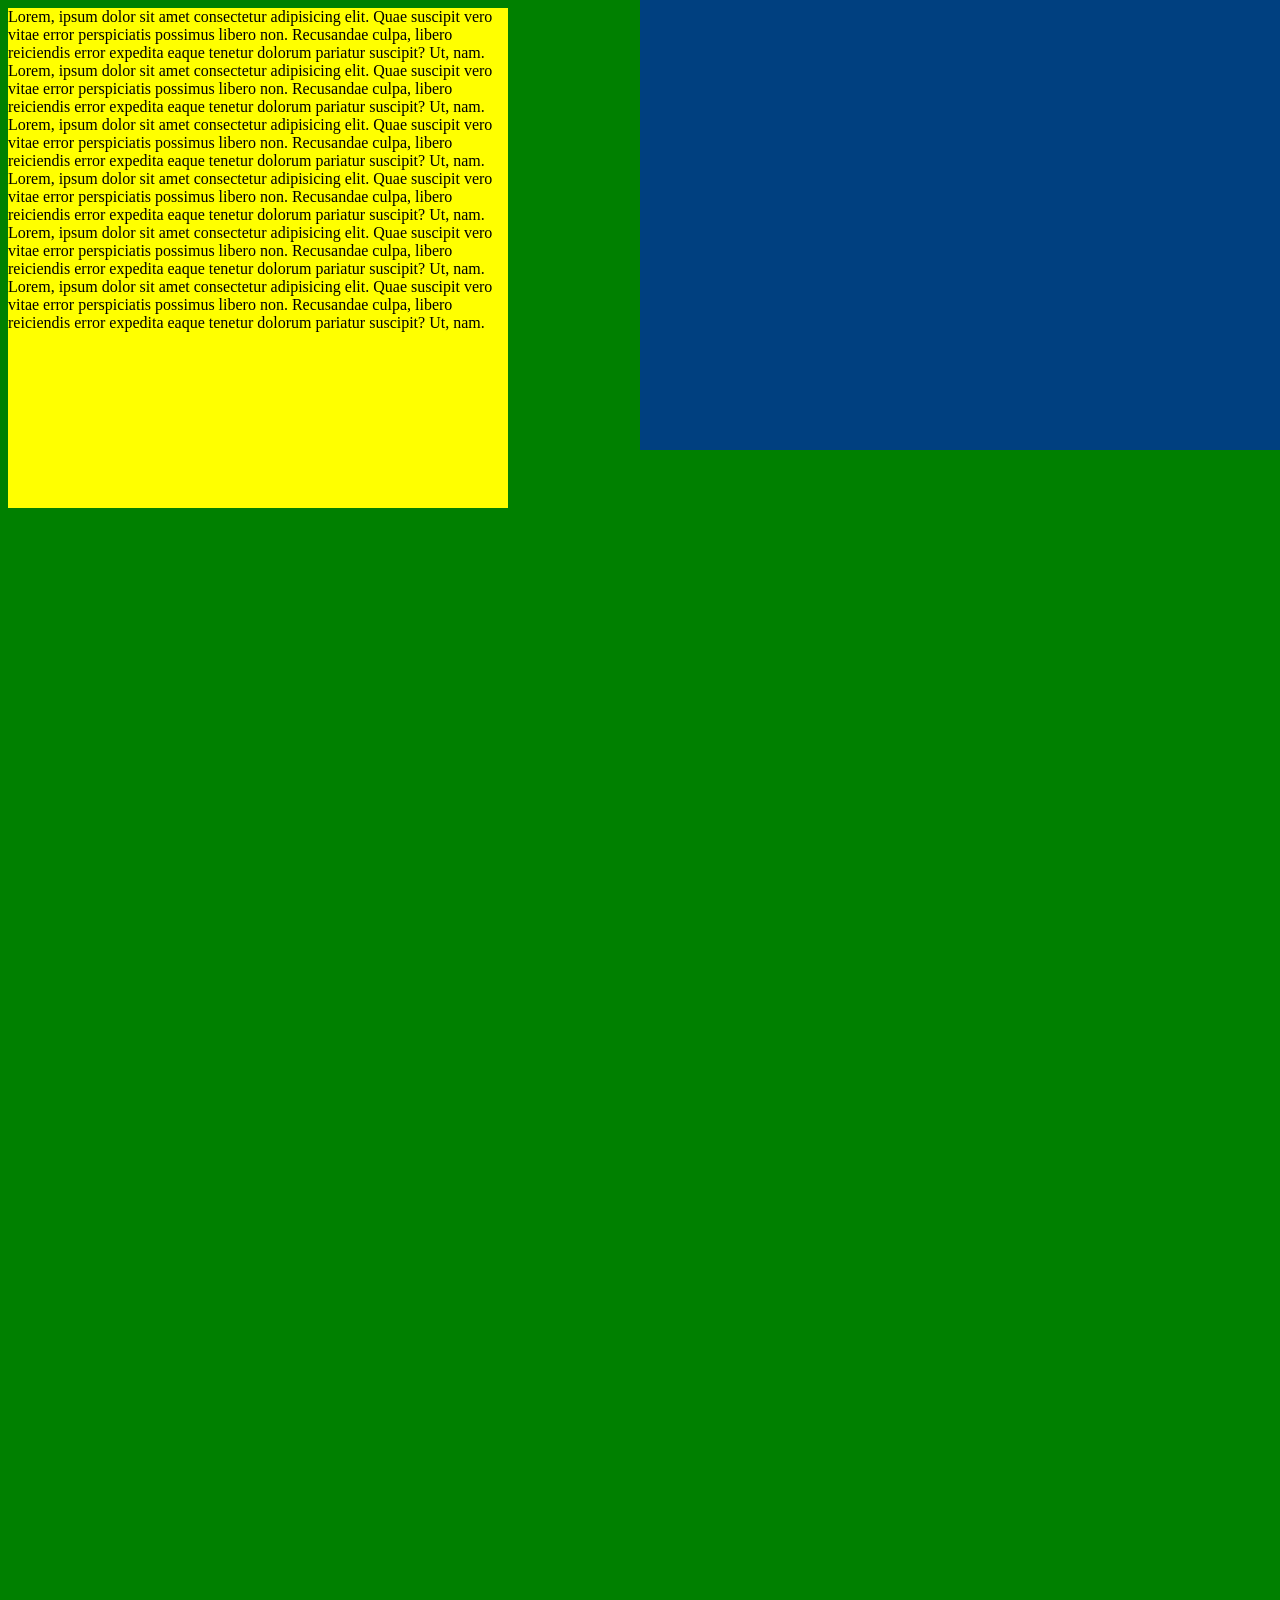
==== index4.html @ 5dba4572 "Multiple" ====
<!DOCTYPE html>
<html lang="en">
<head>
    <meta charset="UTF-8">
    <meta name="viewport" content="width=device-width, initial-scale=1.0">
    <title>Document</title>
    <link rel="stylesheet" href="style4.css">
</head>
<body>
    <section>
        Lorem, ipsum dolor sit amet consectetur adipisicing elit. Quae suscipit vero vitae error perspiciatis possimus libero non. Recusandae culpa, libero reiciendis error expedita eaque tenetur dolorum pariatur suscipit? Ut, nam.
        Lorem, ipsum dolor sit amet consectetur adipisicing elit. Quae suscipit vero vitae error perspiciatis possimus libero non. Recusandae culpa, libero reiciendis error expedita eaque tenetur dolorum pariatur suscipit? Ut, nam.
        Lorem, ipsum dolor sit amet consectetur adipisicing elit. Quae suscipit vero vitae error perspiciatis possimus libero non. Recusandae culpa, libero reiciendis error expedita eaque tenetur dolorum pariatur suscipit? Ut, nam.
        Lorem, ipsum dolor sit amet consectetur adipisicing elit. Quae suscipit vero vitae error perspiciatis possimus libero non. Recusandae culpa, libero reiciendis error expedita eaque tenetur dolorum pariatur suscipit? Ut, nam.
        Lorem, ipsum dolor sit amet consectetur adipisicing elit. Quae suscipit vero vitae error perspiciatis possimus libero non. Recusandae culpa, libero reiciendis error expedita eaque tenetur dolorum pariatur suscipit? Ut, nam.
        Lorem, ipsum dolor sit amet consectetur adipisicing elit. Quae suscipit vero vitae error perspiciatis possimus libero non. Recusandae culpa, libero reiciendis error expedita eaque tenetur dolorum pariatur suscipit? Ut, nam.
        <div></div>
    </section>
</body>
</html>
---- style4.css ----
/* div {
    width: 100px;
    height: 100px;
    background-color: #0000FF;
    background-color: #00F;
    background-color: #AA44FF;
    background-color: #A4F;
    background-color: #5da743;
    background-color: rgb(0, 0, 0);
    background-color: rgb(255, 255, 255);
    background-color: rgba(255, 0, 0, 0.5);
} */

body {
    background: green;
    height: 2000px;
}

section {
    width: 500px;
    height: 500px;
    background-color: yellow;
    position: relative;
}

div {
    position: fixed;
    top: 0;
    right: 0;
    width: 50vw;
    height: 50vh;
    background-color: rgba(0,0,255,0.5);
}
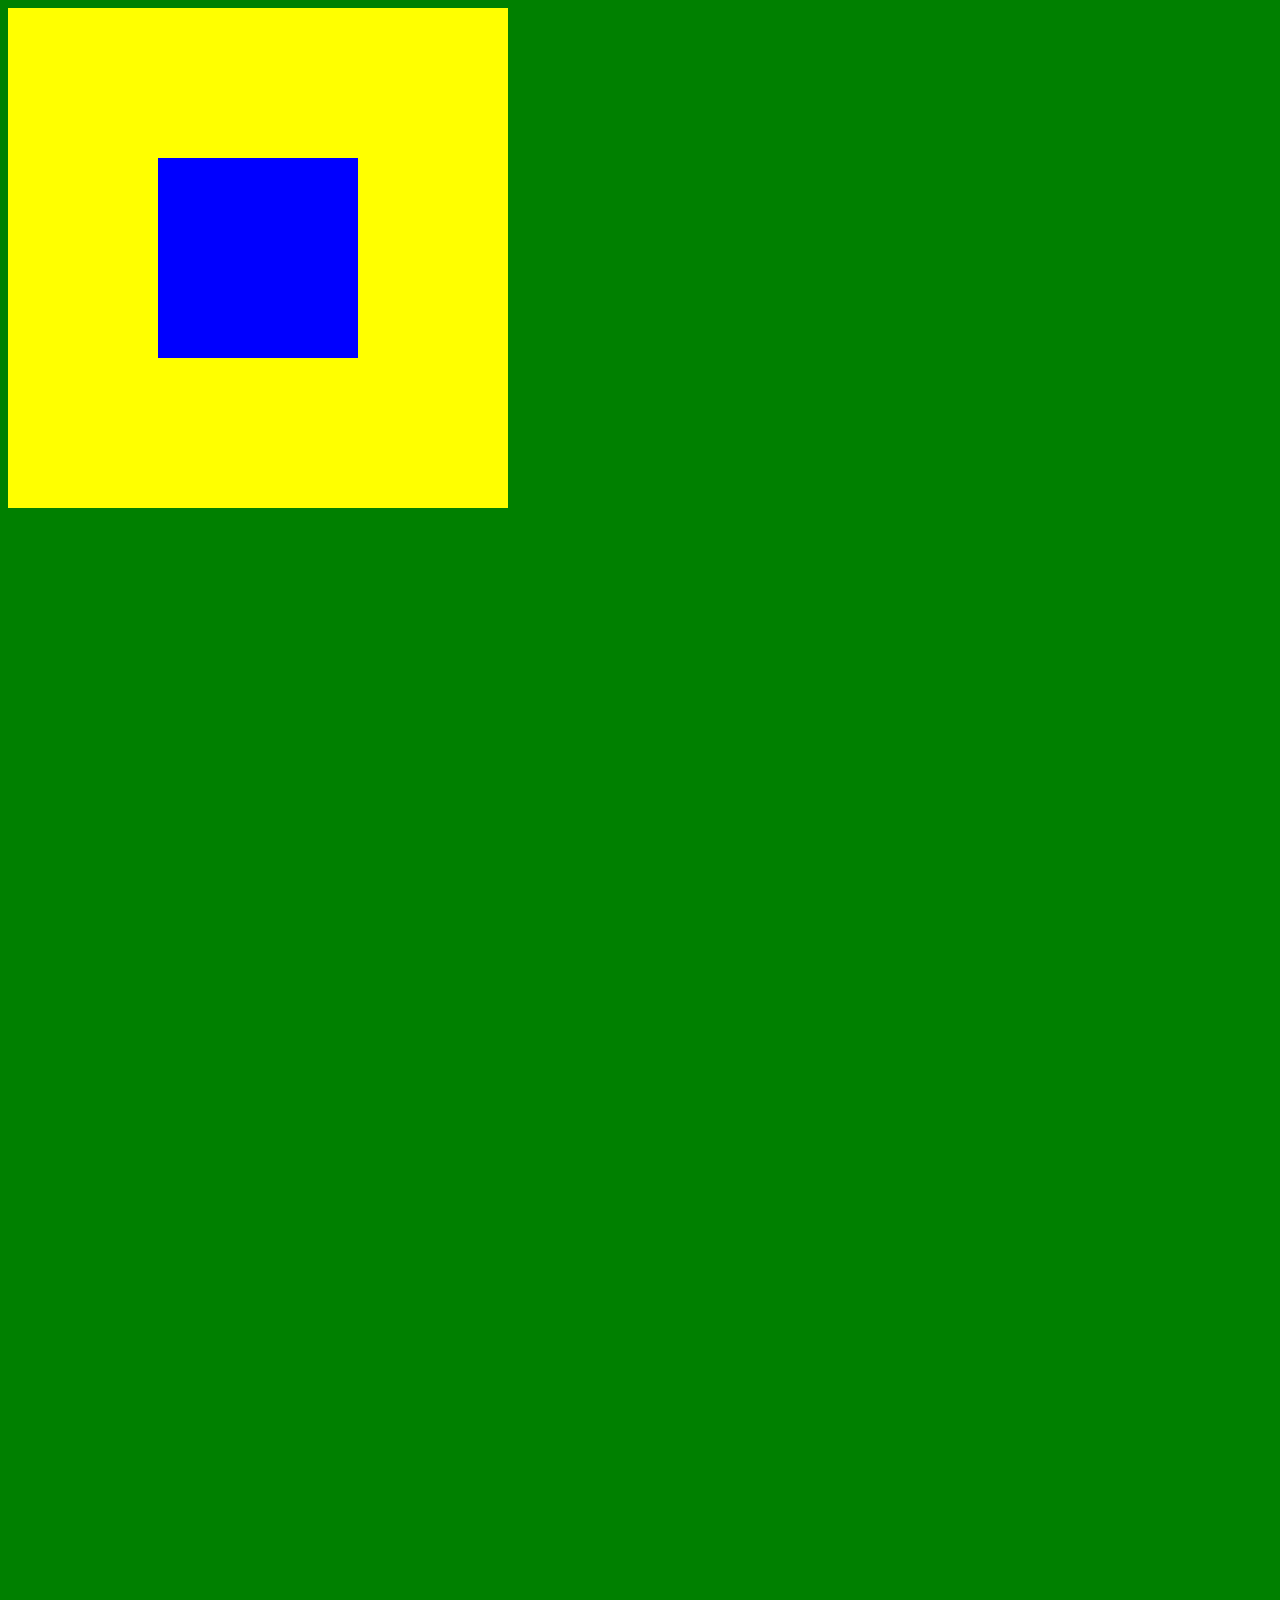
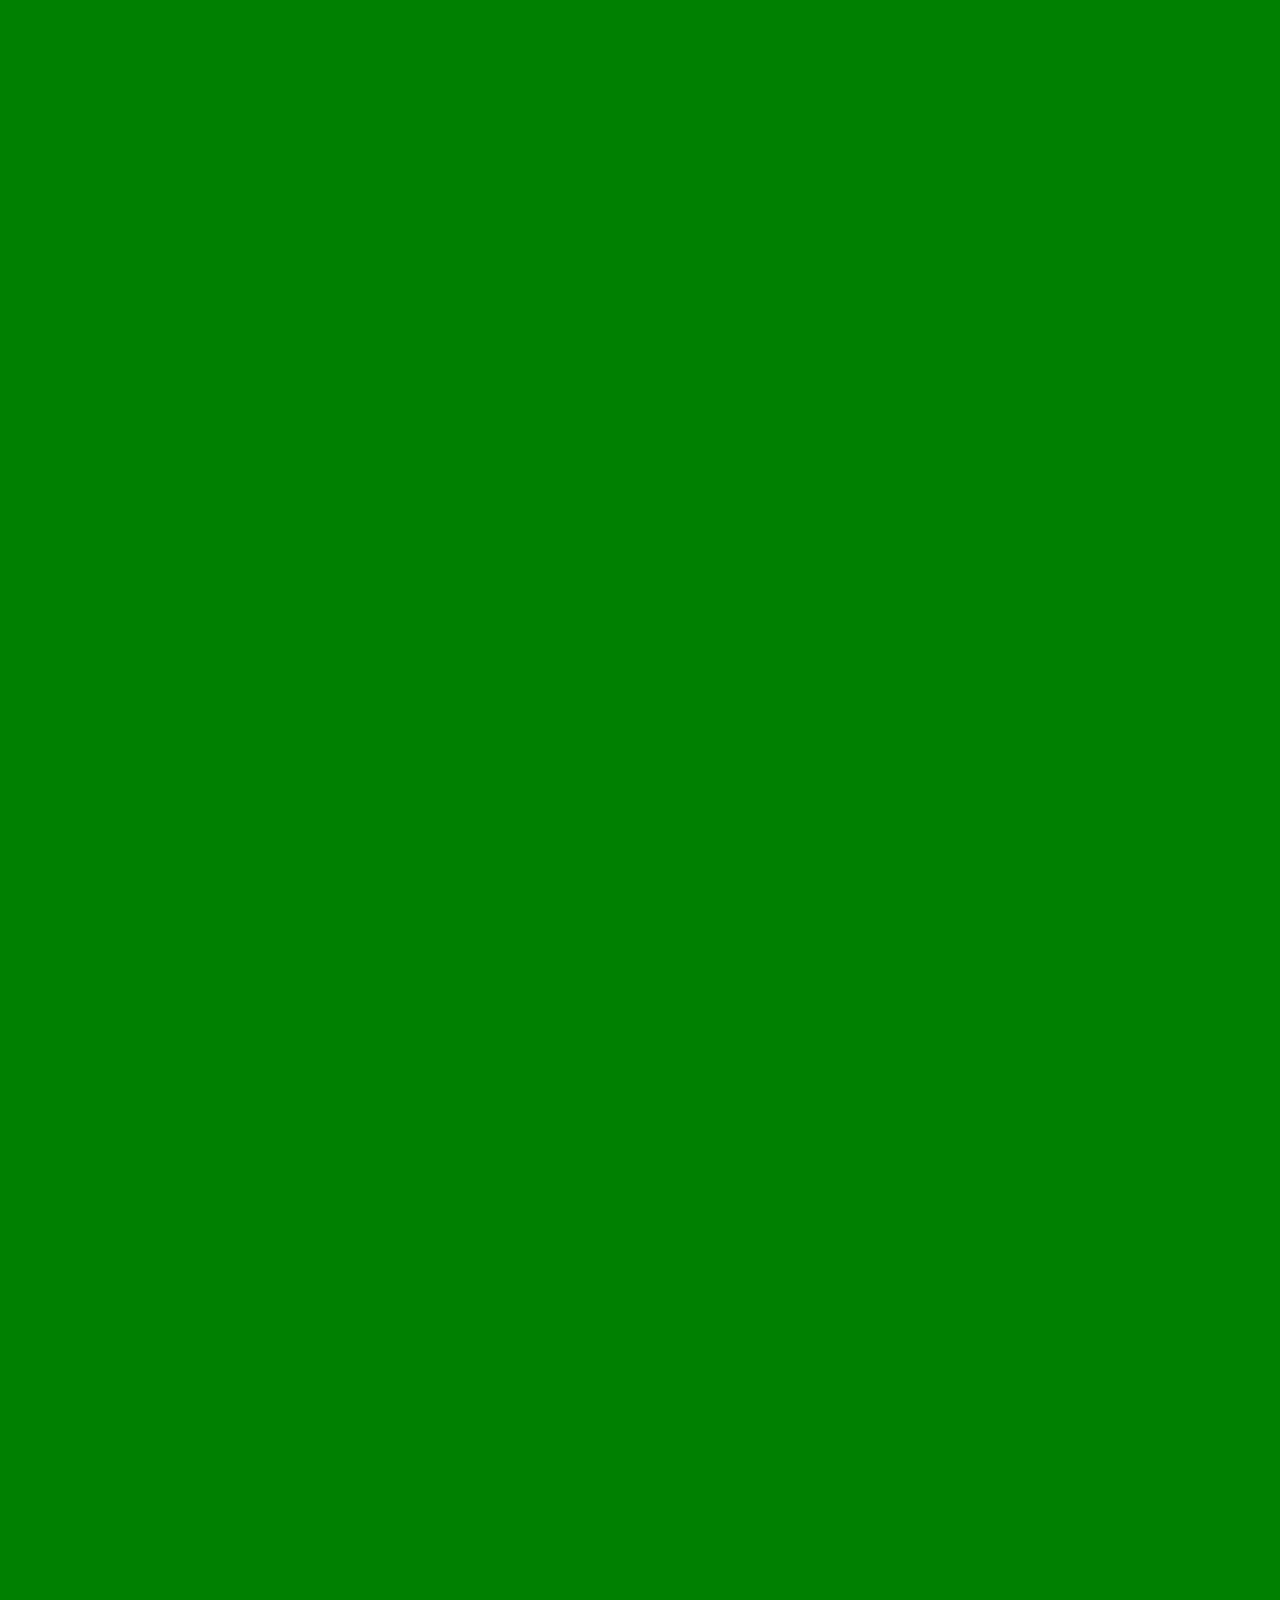
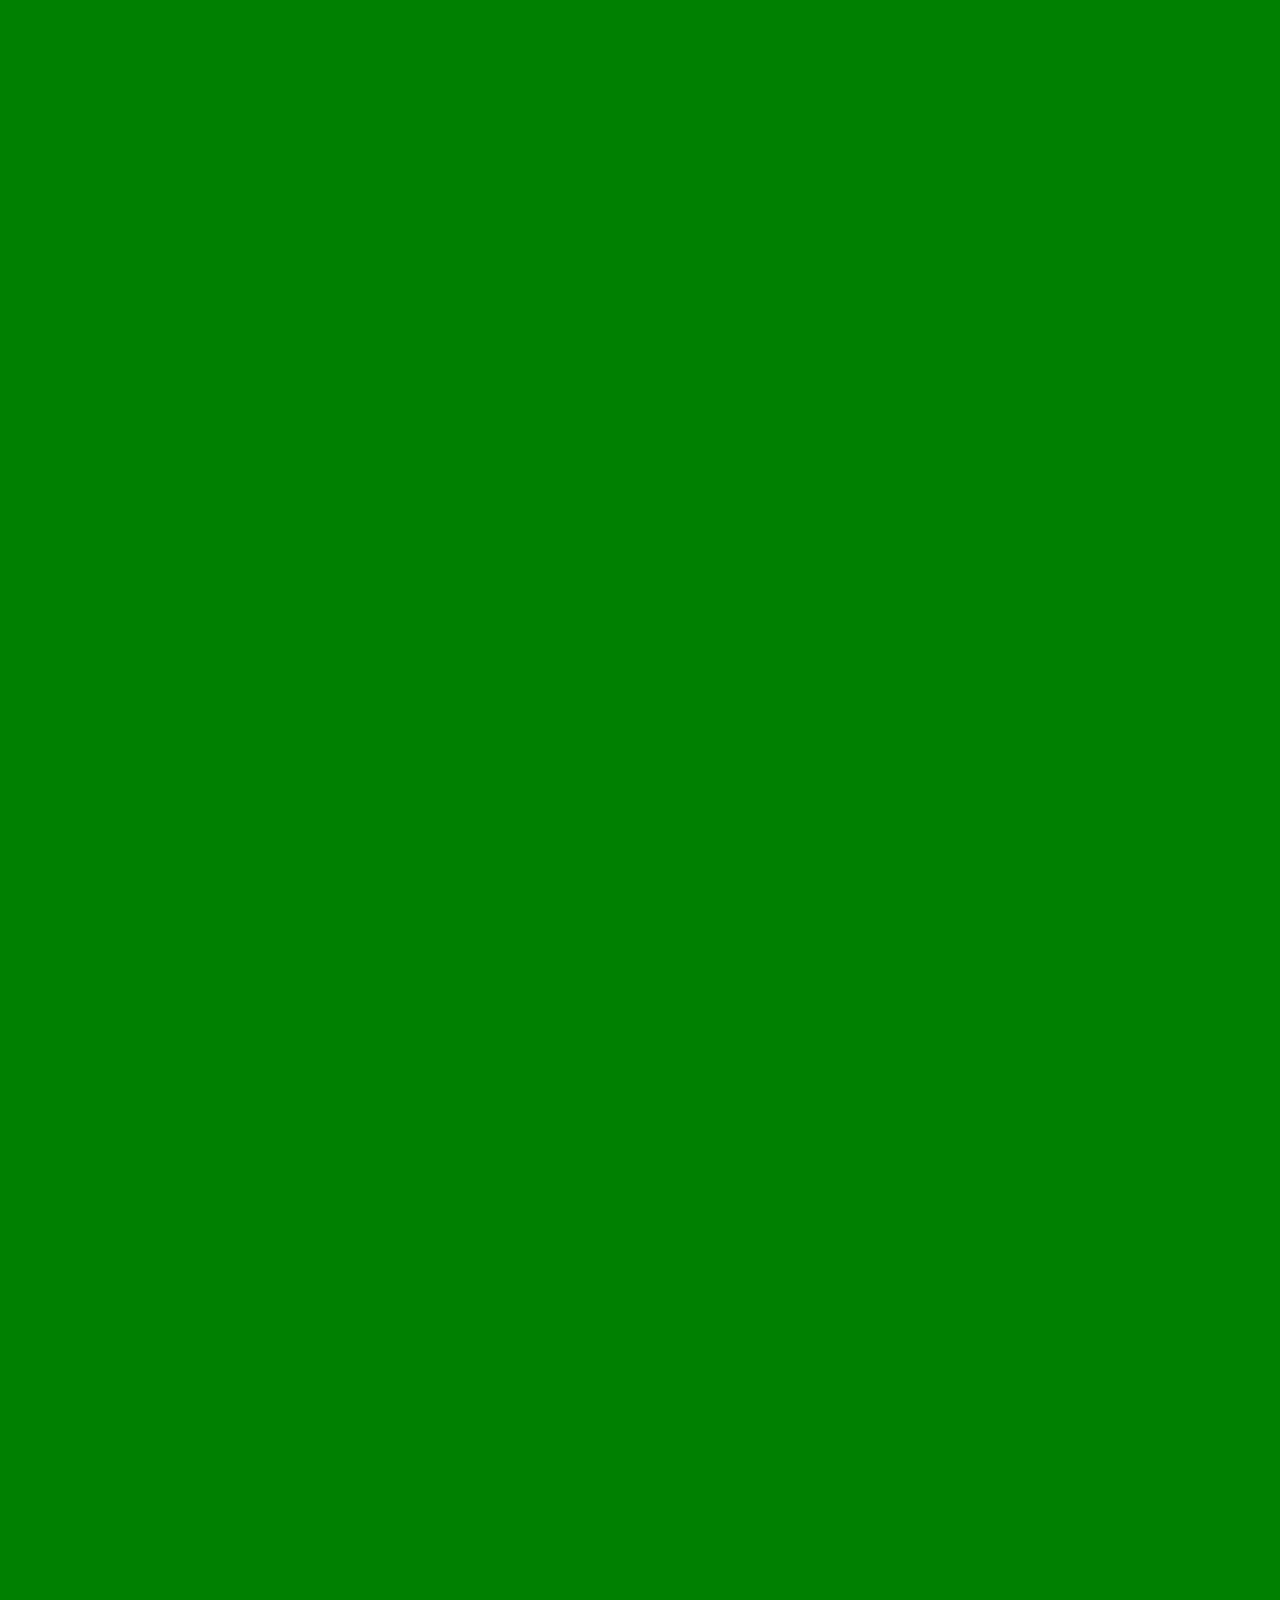
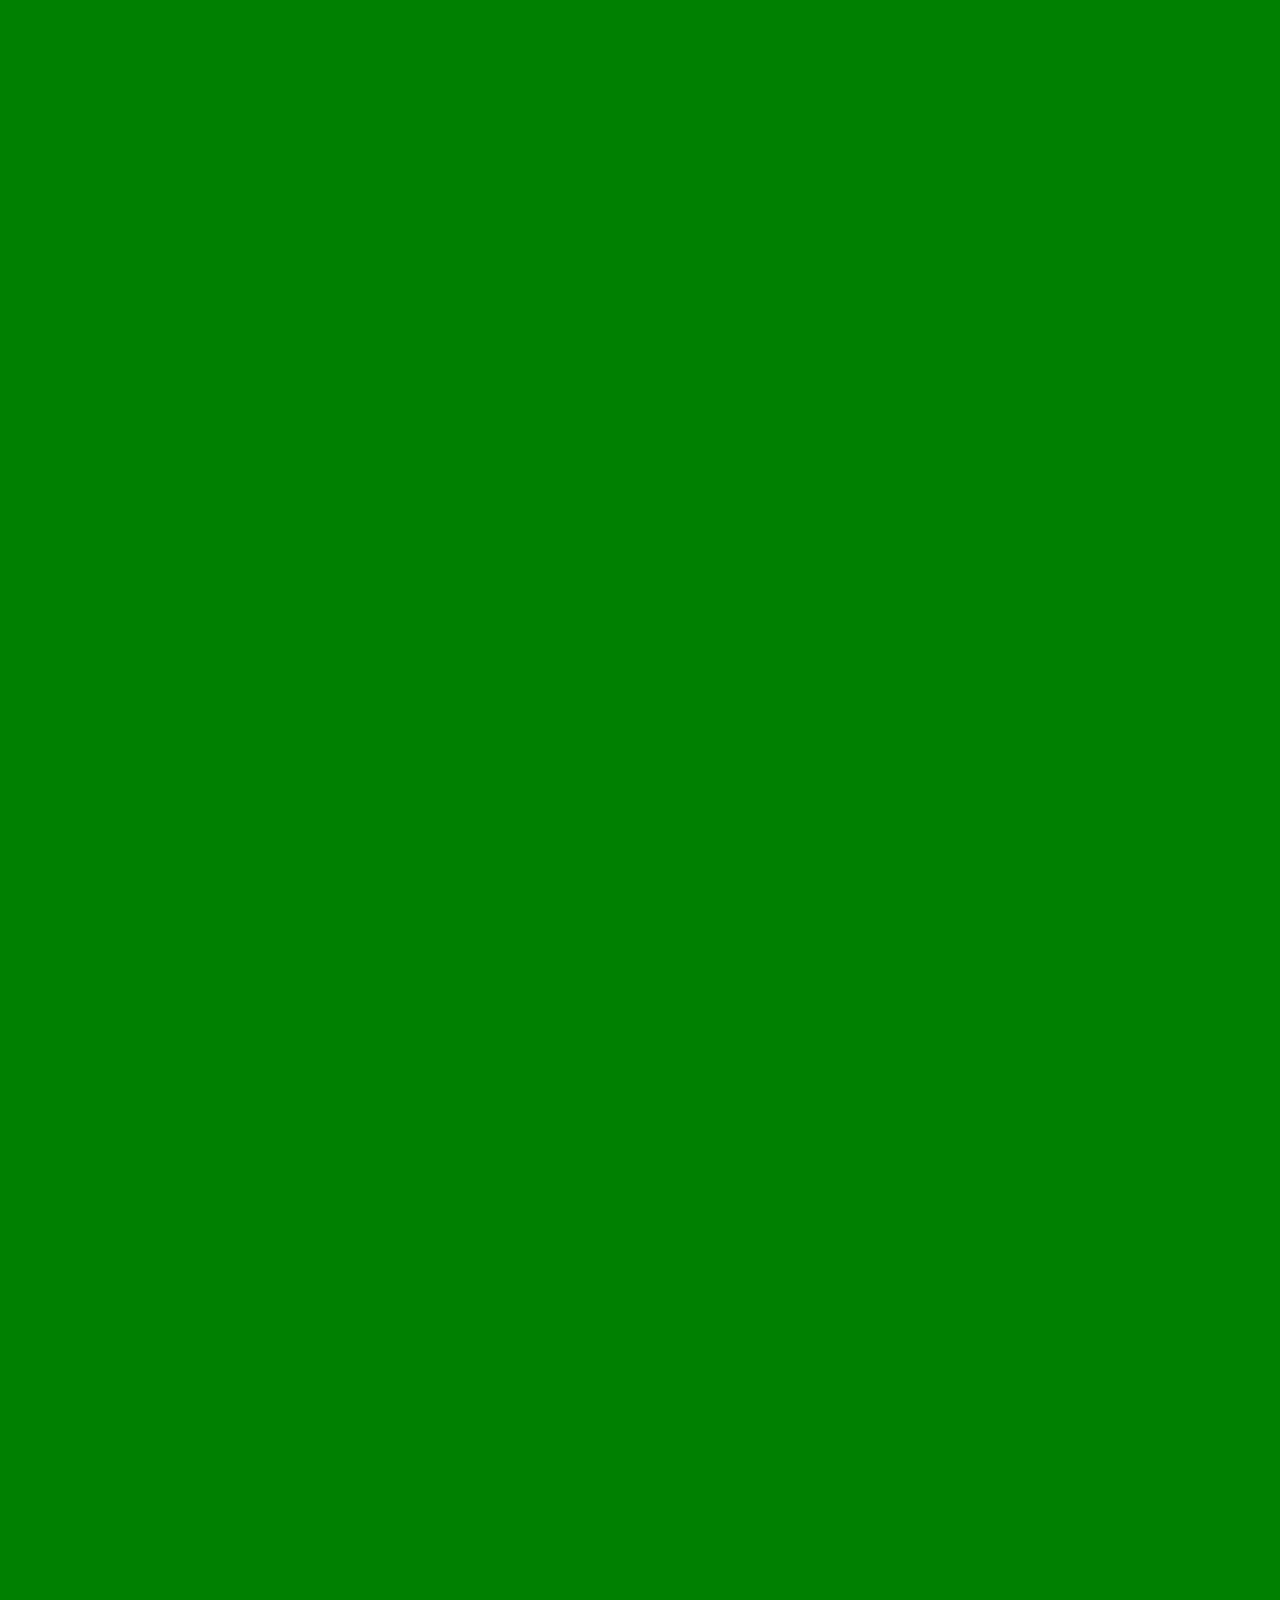
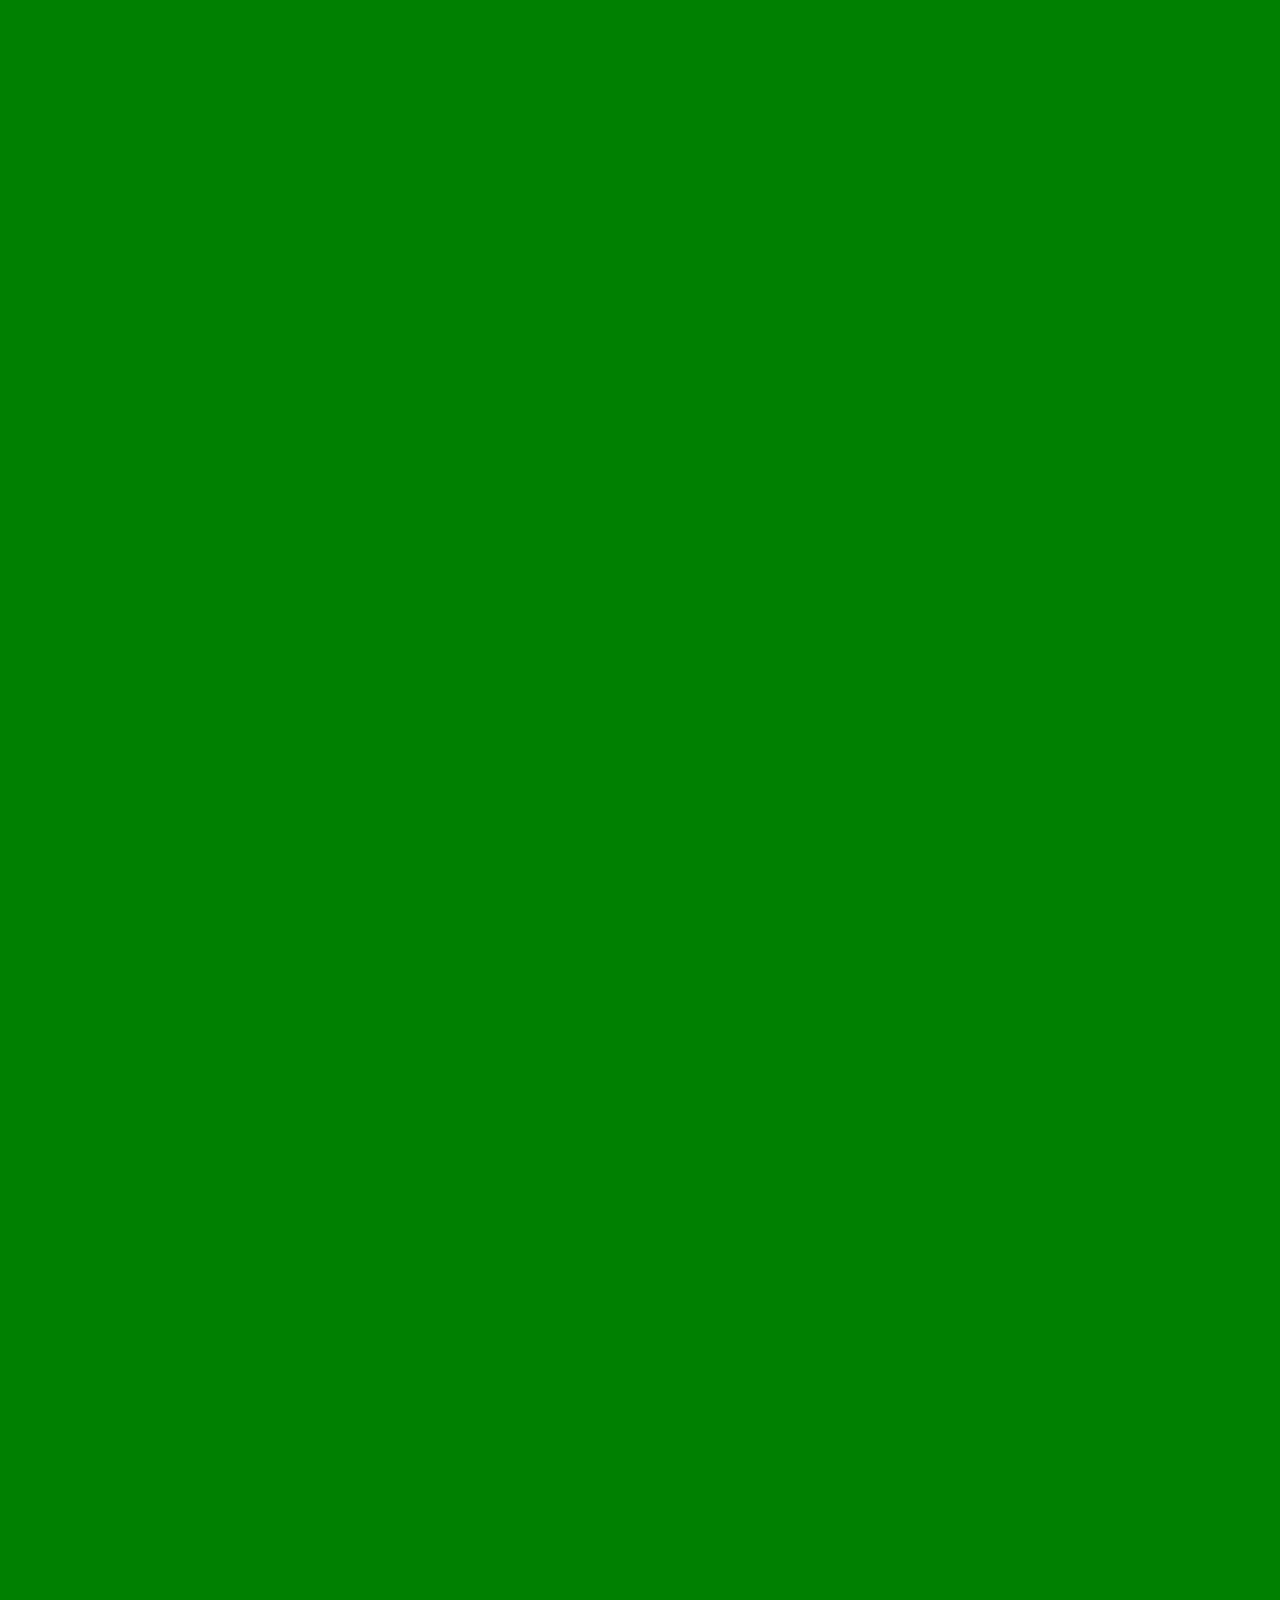
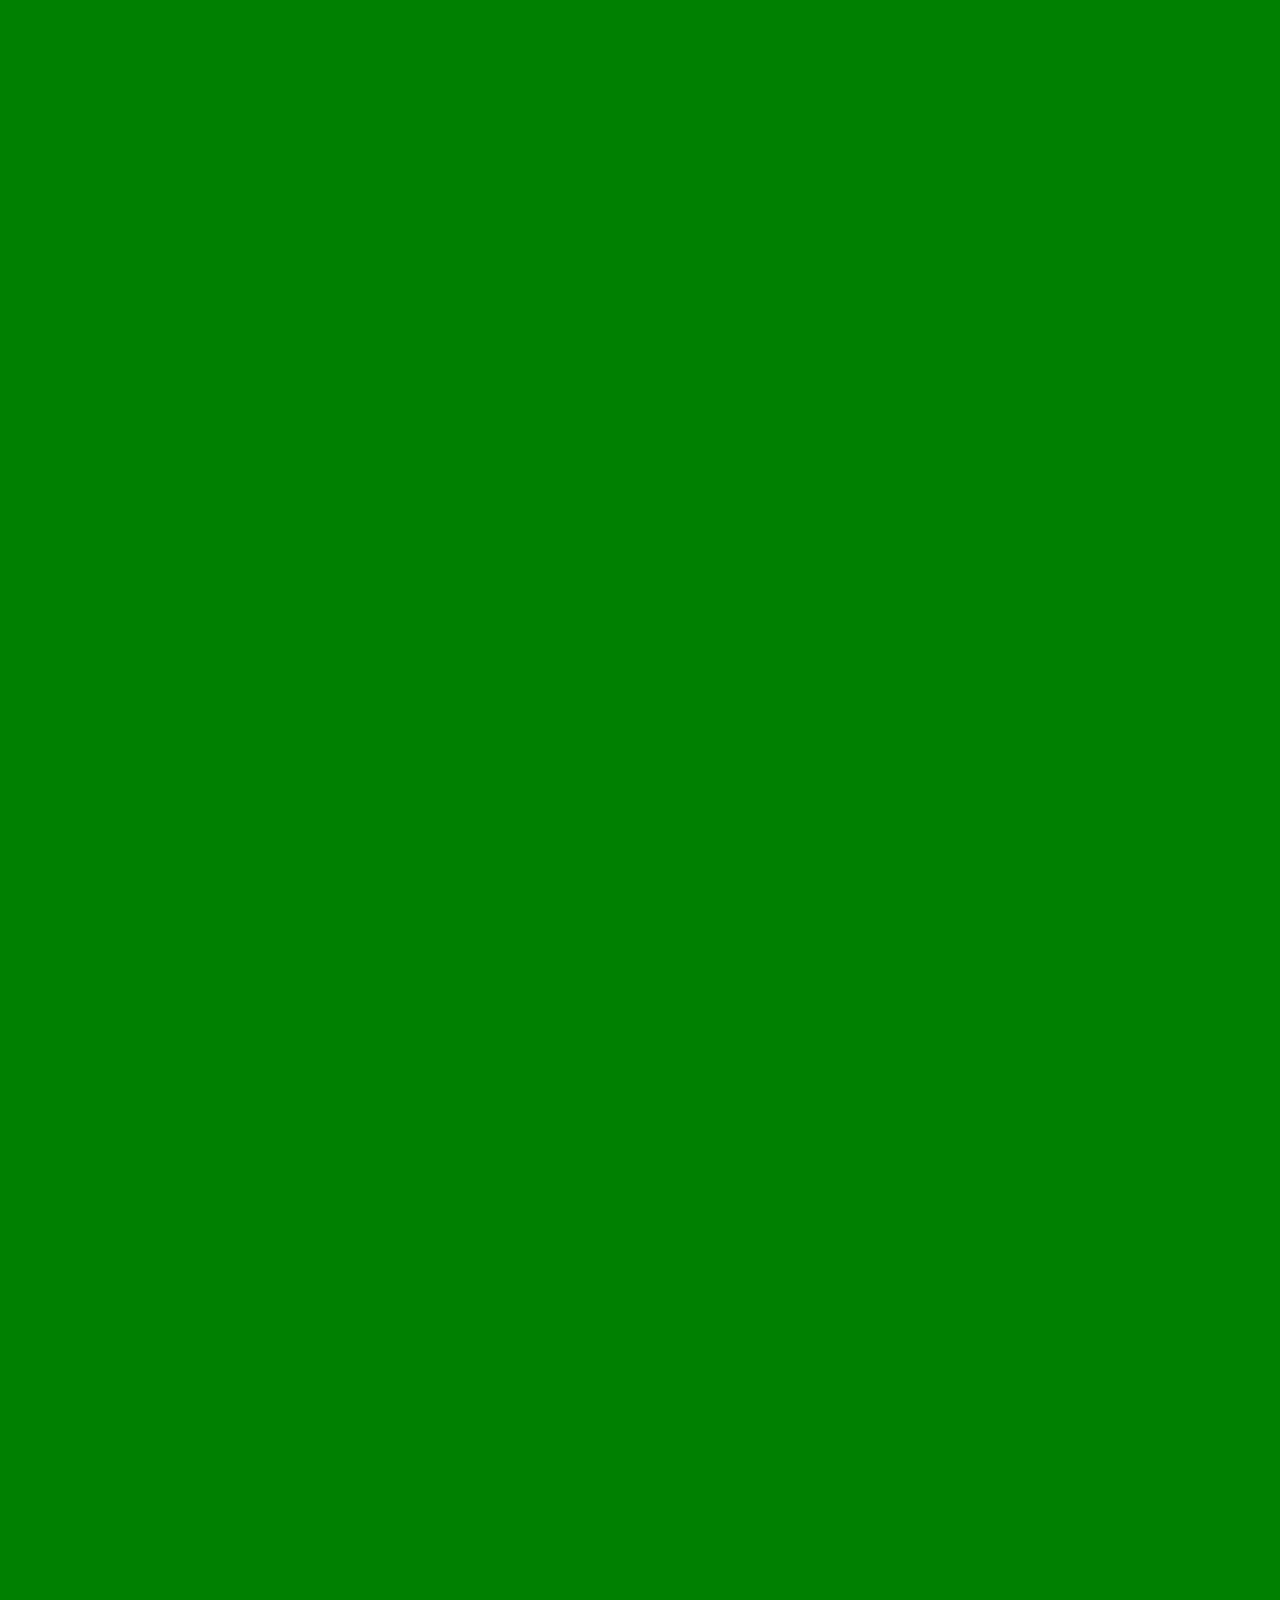
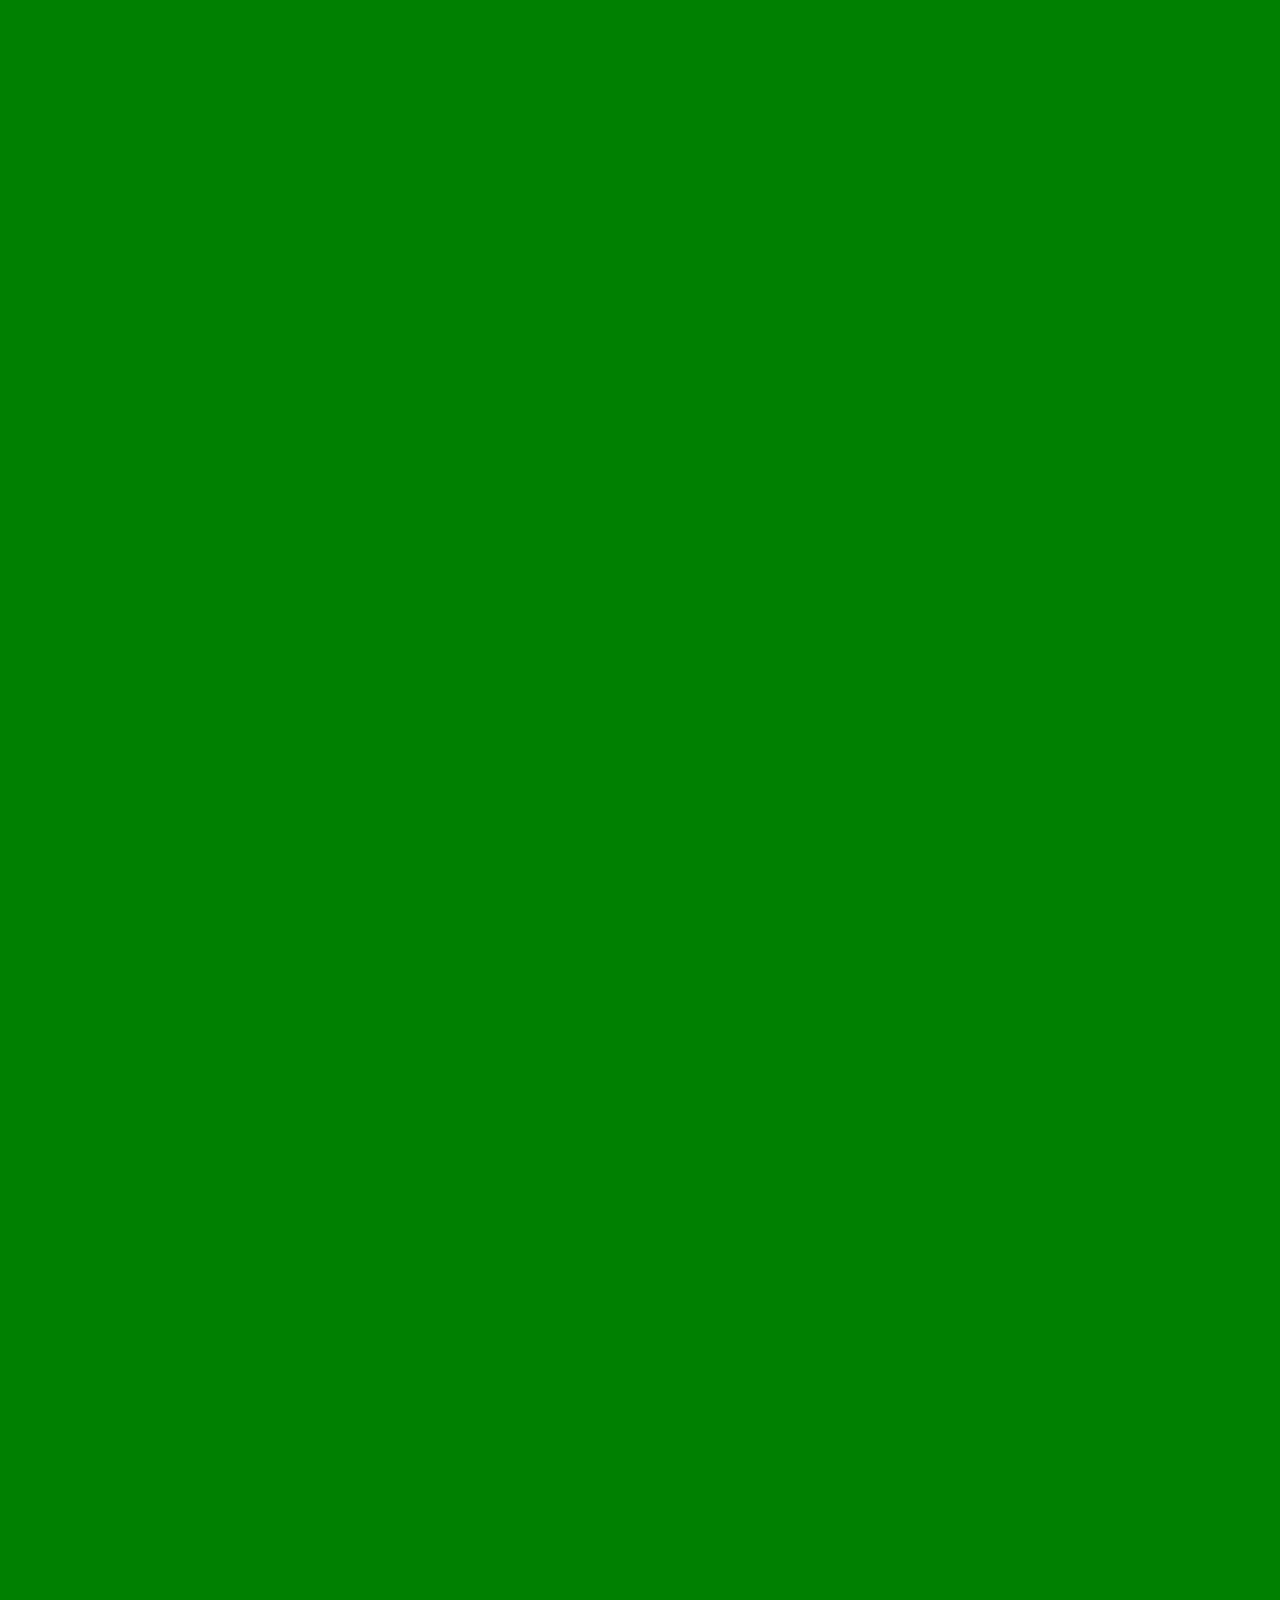
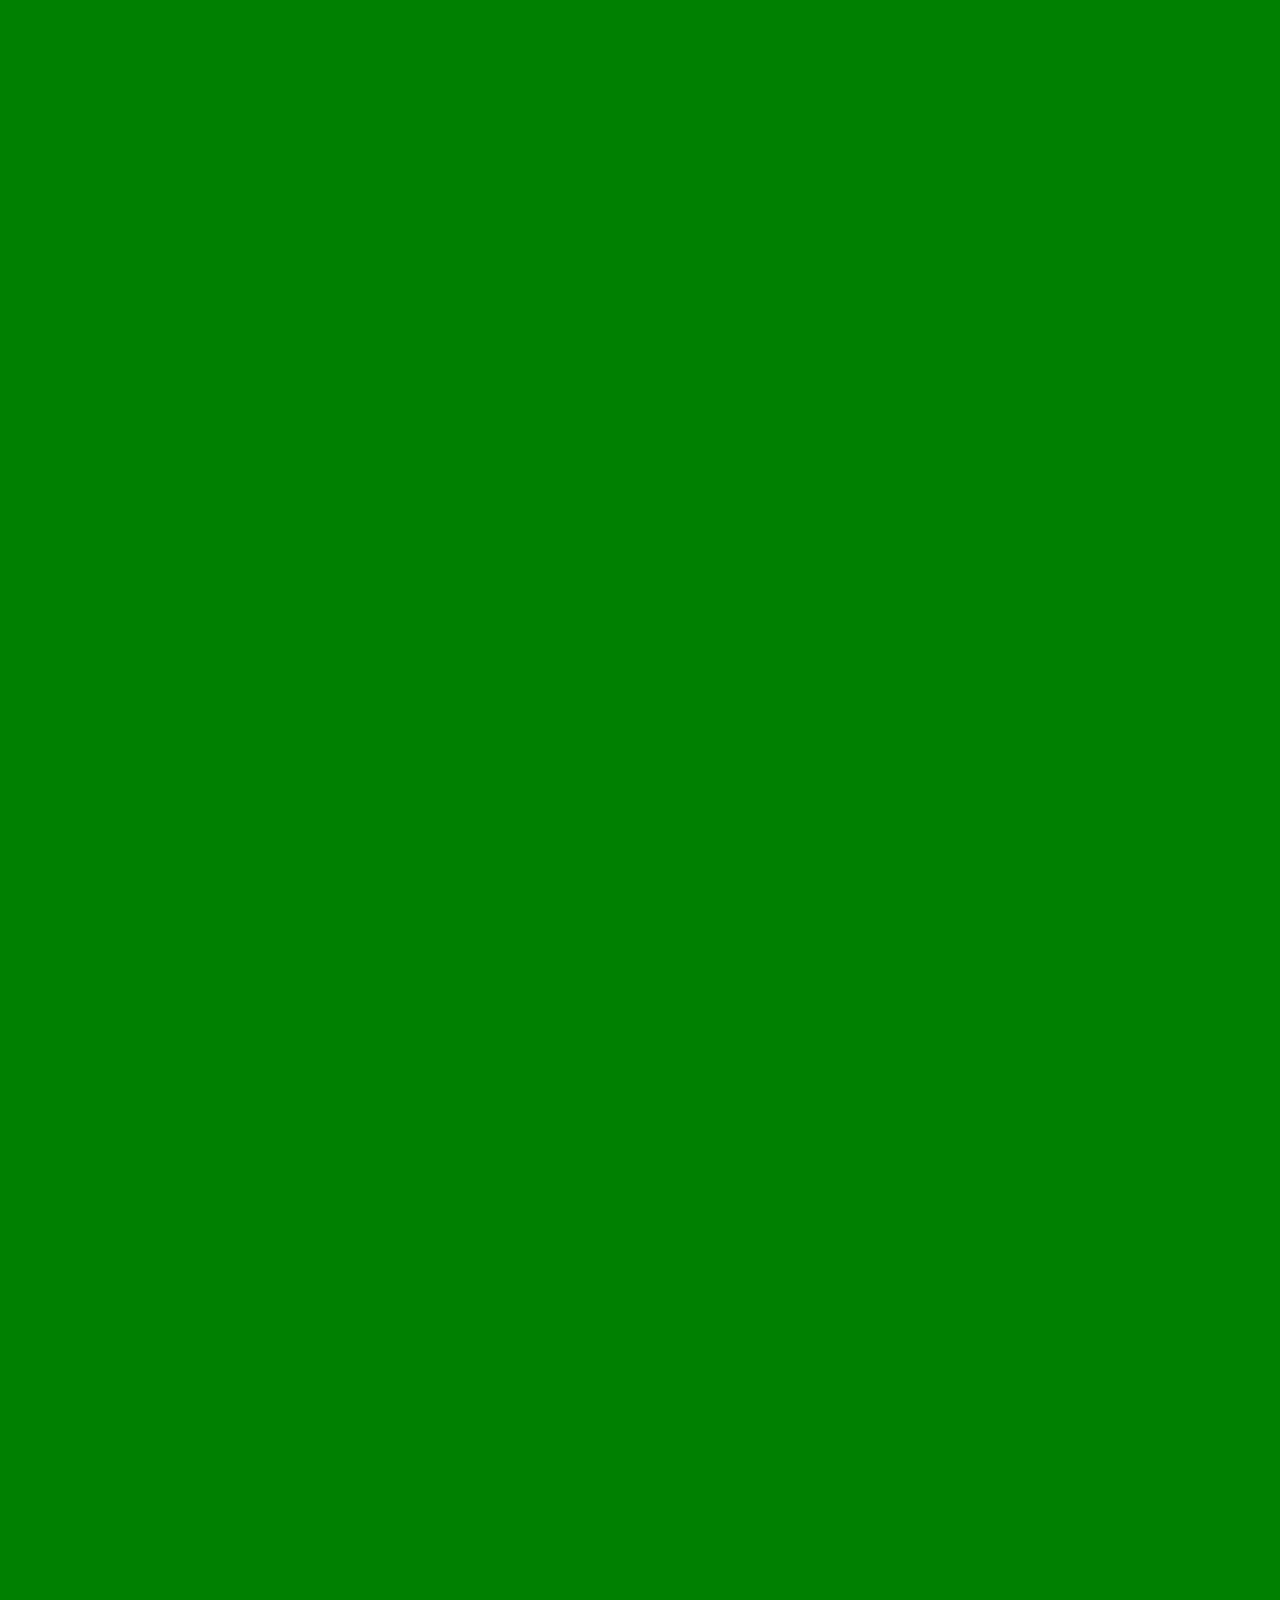
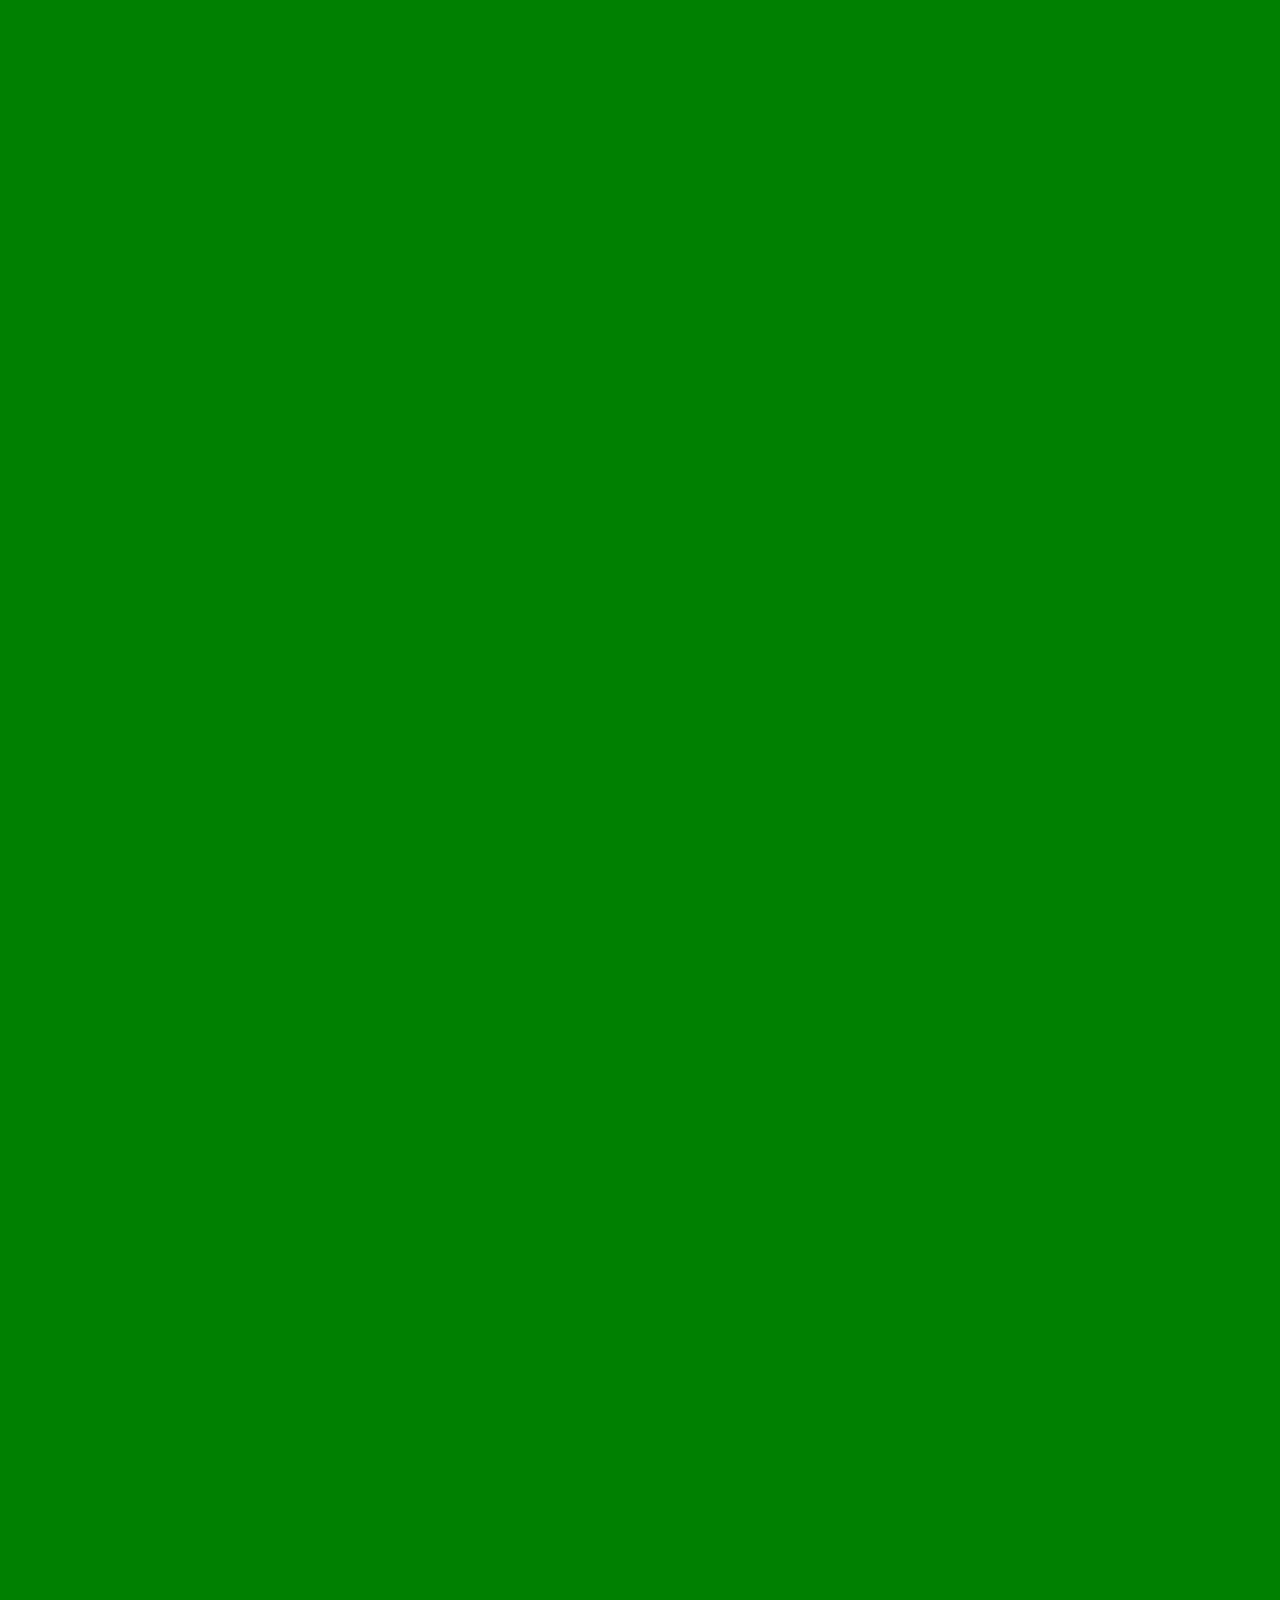
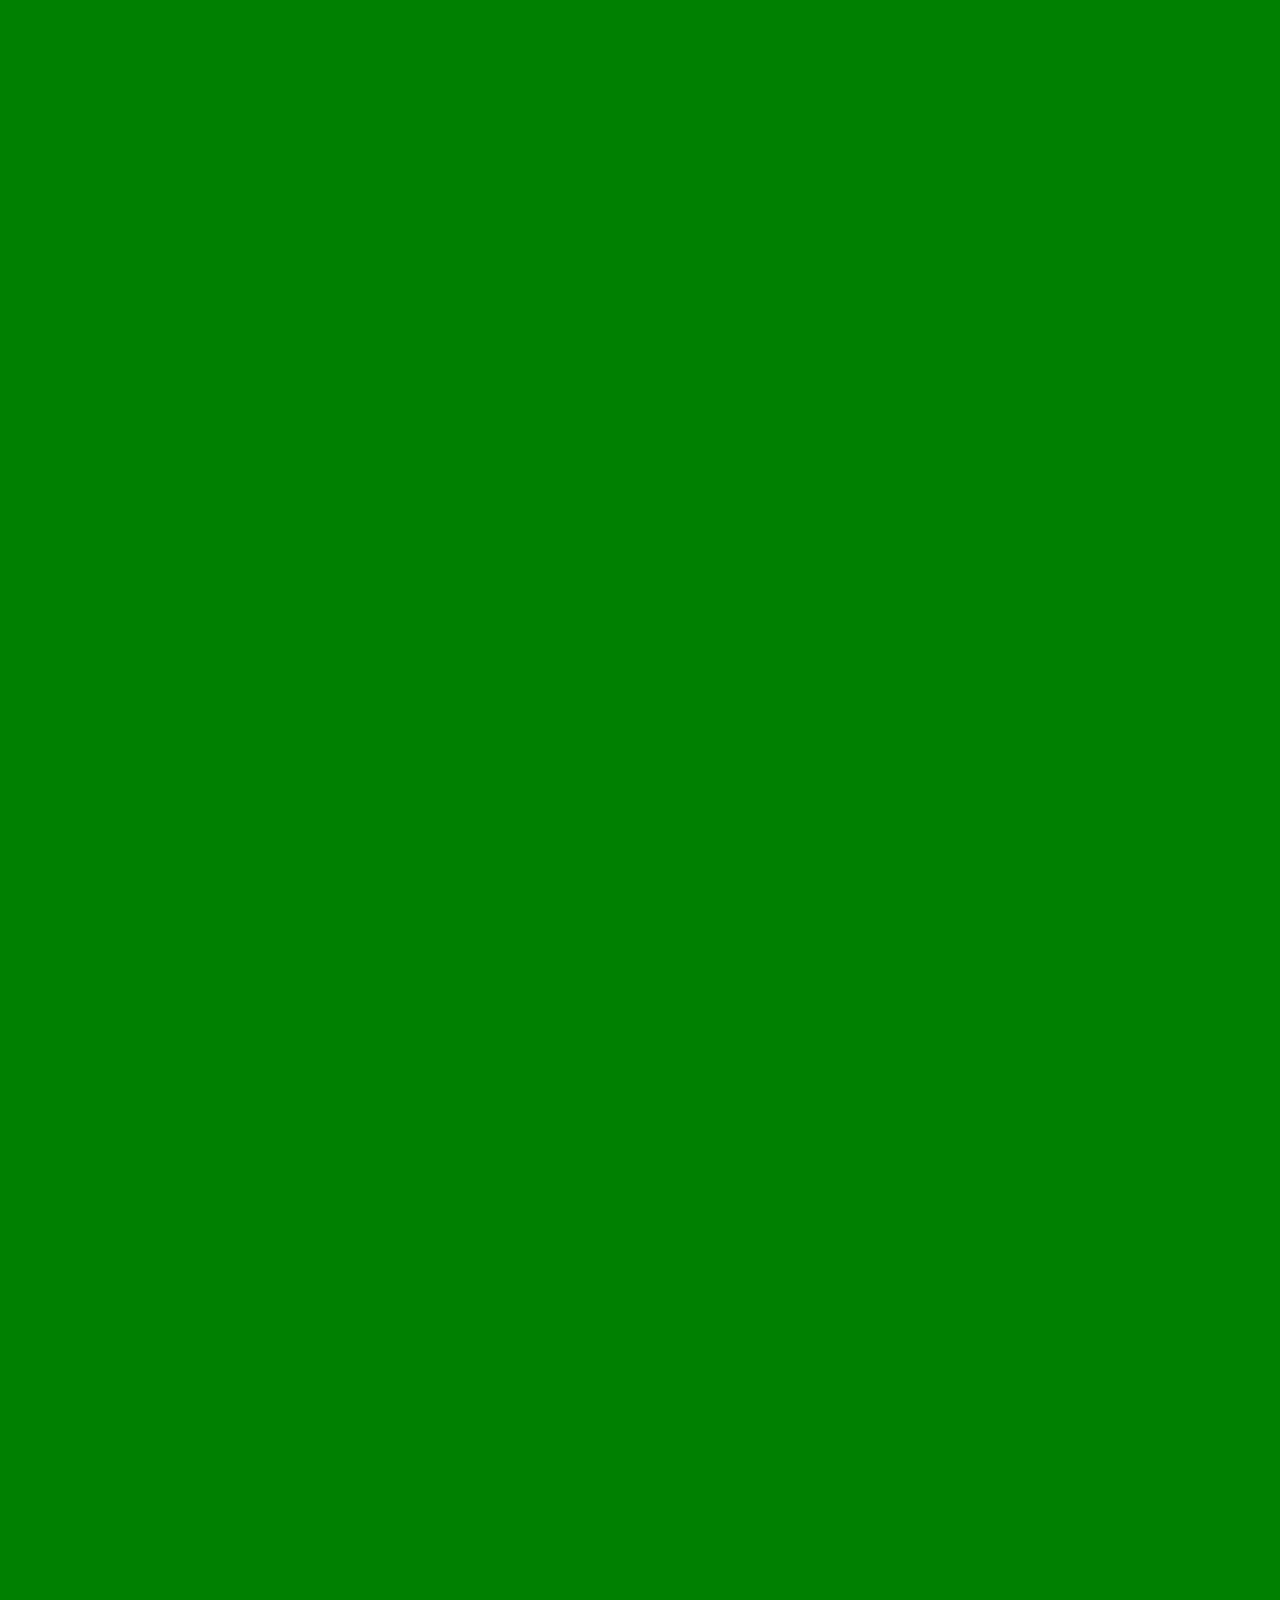
==== commit 99865481: "Multiple changes" ====
--- a/index4.html
+++ b/index4.html
@@ -8,12 +8,6 @@
 </head>
 <body>
     <section>
-        Lorem, ipsum dolor sit amet consectetur adipisicing elit. Quae suscipit vero vitae error perspiciatis possimus libero non. Recusandae culpa, libero reiciendis error expedita eaque tenetur dolorum pariatur suscipit? Ut, nam.
-        Lorem, ipsum dolor sit amet consectetur adipisicing elit. Quae suscipit vero vitae error perspiciatis possimus libero non. Recusandae culpa, libero reiciendis error expedita eaque tenetur dolorum pariatur suscipit? Ut, nam.
-        Lorem, ipsum dolor sit amet consectetur adipisicing elit. Quae suscipit vero vitae error perspiciatis possimus libero non. Recusandae culpa, libero reiciendis error expedita eaque tenetur dolorum pariatur suscipit? Ut, nam.
-        Lorem, ipsum dolor sit amet consectetur adipisicing elit. Quae suscipit vero vitae error perspiciatis possimus libero non. Recusandae culpa, libero reiciendis error expedita eaque tenetur dolorum pariatur suscipit? Ut, nam.
-        Lorem, ipsum dolor sit amet consectetur adipisicing elit. Quae suscipit vero vitae error perspiciatis possimus libero non. Recusandae culpa, libero reiciendis error expedita eaque tenetur dolorum pariatur suscipit? Ut, nam.
-        Lorem, ipsum dolor sit amet consectetur adipisicing elit. Quae suscipit vero vitae error perspiciatis possimus libero non. Recusandae culpa, libero reiciendis error expedita eaque tenetur dolorum pariatur suscipit? Ut, nam.
         <div></div>
     </section>
 </body>
--- a/style4.css
+++ b/style4.css
@@ -1,33 +1,42 @@
 /* div {
+    position: absolute;
+    top: 10px;
+    left: 10px;
     width: 100px;
-    height: 100px;
+    height: 100px; 
     background-color: #0000FF;
-    background-color: #00F;
+    background-color: rgba(0, 0, 255, 0.5);
+    /* background-color: #00FF;
     background-color: #AA44FF;
     background-color: #A4F;
     background-color: #5da743;
     background-color: rgb(0, 0, 0);
-    background-color: rgb(255, 255, 255);
-    background-color: rgba(255, 0, 0, 0.5);
-} */
+    background-color: rgb(255, 0, 0);
+    background: rgba(0, 255, 0, 0.5);
+}*/
 
 body {
-    background: green;
-    height: 2000px;
+    background-color: green;
+    height: 20000px;
 }
 
 section {
+    position: relative;
     width: 500px;
     height: 500px;
-    background-color: yellow;
-    position: relative;
+    background-color: yellow
 }
 
 div {
-    position: fixed;
-    top: 0;
-    right: 0;
-    width: 50vw;
-    height: 50vh;
-    background-color: rgba(0,0,255,0.5);
+    position: absolute;
+    top: 50%;
+    left: 50%;
+    width: 200px;
+    height: 200px;
+    background-color: blue;
+    transform: translate(-50%, -50%);
+    animation-name: rotation;
+    animation-duration: 2s;
+    animation-iteration-count: infinite;
+    animation-timing-function: linear;
 }
